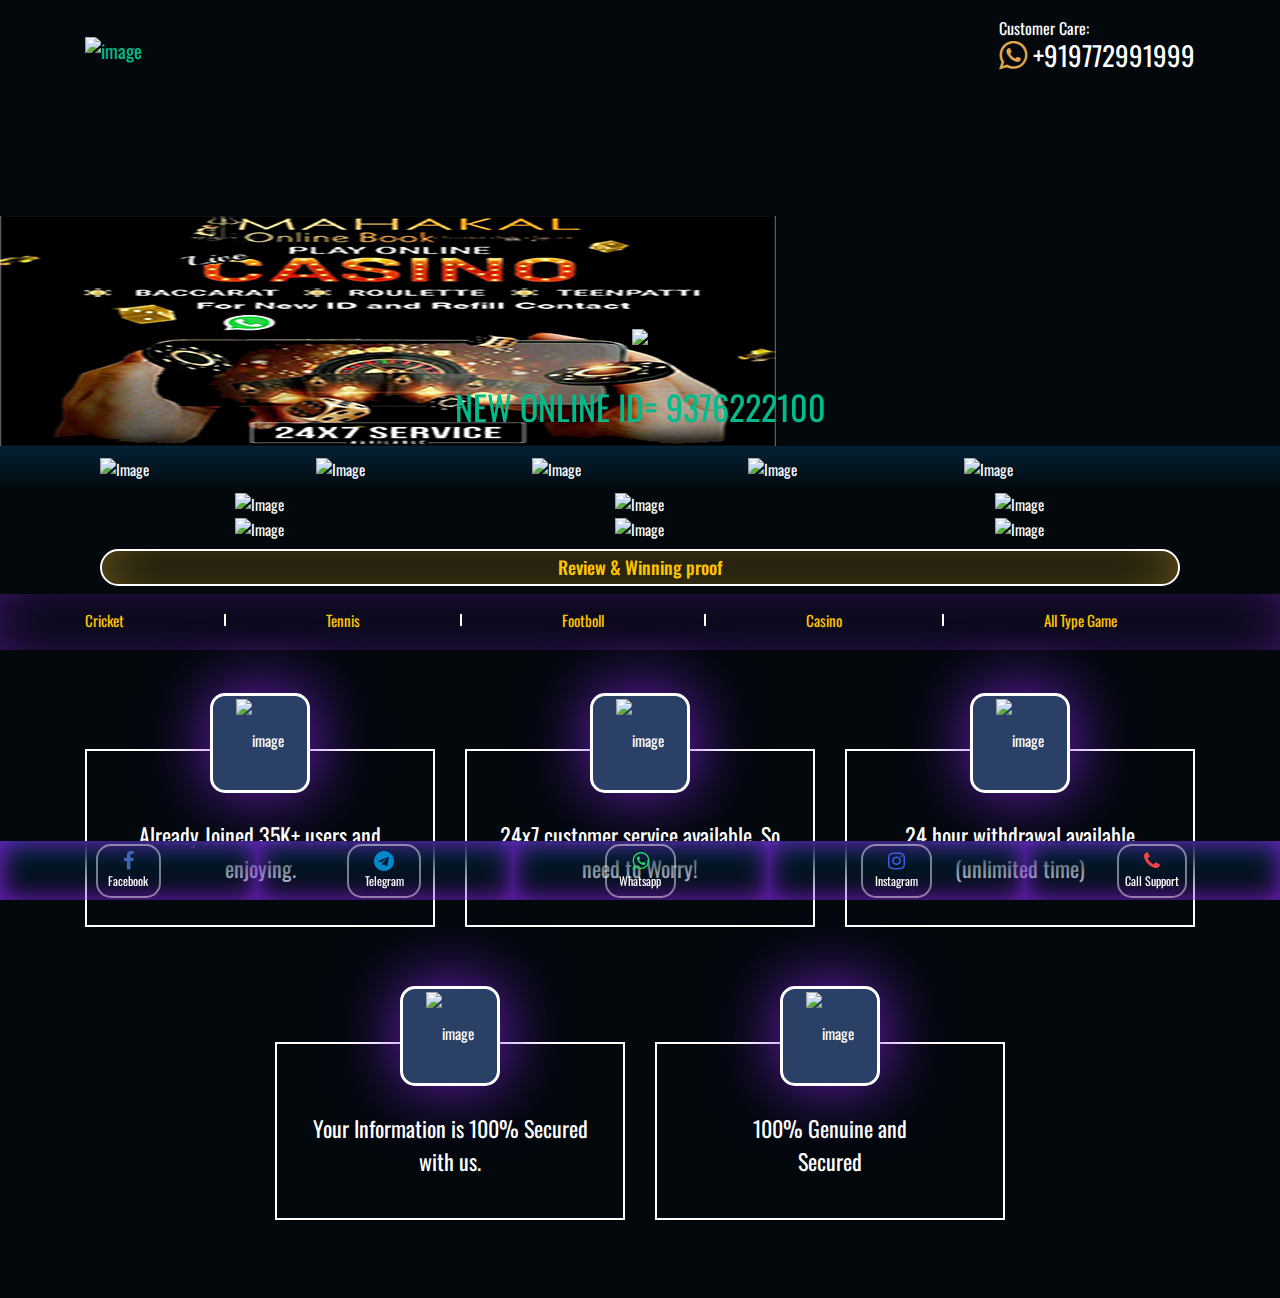
==== index.html @ 8f279225 "First commit" ====
<!DOCTYPE html>
<html lang="en">
<head>
  <title>Mahakaal Online</title>
  <meta charset="utf-8">
  <meta name="viewport" content="width=device-width, height=device-height, initial-scale=1, minimum-scale=1, maximum-scale=1, user-scalable=0" />
  <link rel="icon" href="https://mahakalbook.net/frontend/image/fav.ico" type="image/ico" sizes="16x16">
  <link rel="stylesheet" href="./assests/style/style.css">
  <link rel="stylesheet" href="./assests/style/bootstrap.min.css"/>
  <link rel="stylesheet" href="./assests/style/crousal_style.css"/>
  <link href="https://stackpath.bootstrapcdn.com/font-awesome/4.7.0/css/font-awesome.min.css" rel="stylesheet"/> 
  <link href='https://fonts.googleapis.com/css?family=Oswald' rel='stylesheet'/>
  
  <style>
      .contect{
          width: 400px;
          margin: auto;
          height: 80px;
          animation-name: contactBg;
  animation-duration: 2s;
  animation-iteration-count: infinite;
  display: flex;
justify-content: center;
align-items: center;
font-size: 34px;
      }
      @keyframes contactBg {
  from {background-color: red;
       color: white;
}
  to {background-color: white;
   color: red;
}
}
  </style>
</head>
<body>

<!-- **********nav********** -->
<div class="secFix">
<nav class="navbar navbar-default navCustom" id="header">
  <div class="container">
    <div class="navbar-header">
      <a class="navbar-brand pull-left" href="https://mahakalbook.net">
        <img src="https://mahakalbook.net/public/uploads/14255d40-a166-11ec-a3b0-97898195c994.png" alt="image"/>
      </a>
    </div>
    <div class="wpSec">
        <a href="https://wa.me/+919772991999" target="__blank" class="wpNum">
        <i aria-hidden="true" class="fa fa-whatsapp"></i>
        +919772991999<small>Customer Care: </small></a>
    </div>
  </div>
</nav>

<section class="bannerSec">
<div id="demo" class="carousel slide" data-ride="carousel">
<div class="carousel-inner">


                <div class="carousel-item   active">
                    <a href="./ad-link.html" target="_blank">
          <img src="./assests/images/casino1.jpg" alt="Image" class="banImg"></a>
        </div>
          <!-- <div class="carousel-item">
          <img src="./assests/images/casino2.jpg" alt="Image" class="banImg">
        </div>
        <div class="carousel-item">
            <img src="./assests/images/casino3.jpg" alt="Image" class="banImg">
          </div>
    -->
</div>
</div>
<a href="#" target="__blank" class="contact_arr"><img src="https://mahakalbook.net/frontend/image/banarr.gif"/></a>
<a href="https://wa.me/+919376222100" target="__blank" class="contact_btn">
    <!-- <img src="https://mahakalbook.net/public/uploads/04a029d0-a167-11ec-9ce9-b9666532a06b.gif"/> -->
    <div class="contect">
        NEW ONLINE ID= 9376222100
    </div>
</a>
<!--<a href="" target="__blank" class="contact_btn tele_btn"><img src="https://mahakalbook.net/frontend/image/telegram.gif"/></a>-->
</section>

</div>

<section class="bxSec1 marginFrMob">
    <div class="row">
        <div class="container">
        <div class="col-md-12"> 
             <div class="col5"><img src="https://mahakalbook.net/frontend/image/bx3.png" alt="Image"/></div>  
            <div class="col5"><img src="https://mahakalbook.net/frontend/image/bx4.png" alt="Image"/></div>  
            <div class="col5"><img src="https://mahakalbook.net/frontend/image/bx6.png" alt="Image"/></div>  
            <div class="col5"><img src="https://mahakalbook.net/frontend/image/bx1.png" alt="Image"/></div>  
            <div class="col5"><img src="https://mahakalbook.net/frontend/image/bx2.png" alt="Image"/></div> 
        </div>  
        </div>  
    </div>  
</section>



<section class="bxSec2">
    <div class="container">
        <div class="row">
            <div class="col5">
                <div href="#" class="hovWatsappmn">
                    <img src="https://mahakalbook.net/frontend/image/bx6.jpg" alt="Image" class="bhovg"/>
                    <a href="https://wa.me/+919376222100" target="__blank" class="hovWatsapp">
                        <img src="https://mahakalbook.net/frontend/image/wp.png" alt="Image"/>
                    </a>
                </div>  
            </div>  
            <div class="col5">
                <div href="#" class="hovWatsappmn">
                    <img src="https://mahakalbook.net/frontend/image/bx7.jpg" alt="Image" class="bhovg"/>
                    <a href="https://wa.me/+919376222100" target="__blank" class="hovWatsapp">
                        <img src="https://mahakalbook.net/frontend/image/wp.png" alt="Image"/>
                    </a>
                </div>  
            </div>
            <div class="col5">
                <div href="#" class="hovWatsappmn">
                    <img src="https://mahakalbook.net/frontend/image/bx8.jpg" alt="Image" class="bhovg"/>
                    <a href="https://wa.me/+919376222100" target="__blank" class="hovWatsapp">
                        <img src="https://mahakalbook.net/frontend/image/wp.png" alt="Image"/>
                    </a>
                </div>  
            </div>
            <div class="col5">
                <div href="#" class="hovWatsappmn">
                    <img src="https://mahakalbook.net/frontend/image/bx9.jpg" alt="Image" class="bhovg"/>
                    <a href="https://wa.me/+919376222100" target="__blank" class="hovWatsapp">
                        <img src="https://mahakalbook.net/frontend/image/wp.png" alt="Image"/>
                    </a>
                </div>  
            </div>
            <div class="col5">
                <div href="#" class="hovWatsappmn">
                    <img src="https://mahakalbook.net/frontend/image/bx10.jpg" alt="Image" class="bhovg"/>
                    <a href="https://wa.me/+919376222100" target="__blank" class="hovWatsapp">
                        <img src="https://mahakalbook.net/frontend/image/wp.png" alt="Image"/>
                    </a>
                </div>  
            </div>
            <div class="col5">
                <div href="#" class="hovWatsappmn">
                    <img src="https://mahakalbook.net/frontend/image/bx15.jpg" alt="Image" class="bhovg"/>
                    <a href="https://wa.me/+919376222100" target="__blank" class="hovWatsapp">
                        <img src="https://mahakalbook.net/frontend/image/wp.png" alt="Image"/>
                    </a>
                </div>  
            </div>
            
            </div>
        </div>      
    </div>  
</section>


<section class="screenShtSec">
    <div class="row">
         <div class="container marginBtm0">
            <div class="col-md-12 text-center">
                <h3 class="reviewTxt">Review & Winning proof</h3>
            </div>
            <div class="col-md-12">
            
            
                <div id="myCarousel2" class="carousel slide w-100 myCarousel2" data-ride="carousel" style="display: none;">
                    <div class="carousel-inner w-100" role="listbox">
                  

                                                                <div class="carousel-item  active">
                                        <div class="col-lg-2 col-xs-6">
                                            <div class="imgBrder">
                                                <img src="https://mahakalbook.net/public/uploads/9589a5d0-a167-11ec-86af-5df117c890eb.jpeg" class="img-fluid">
                                            </div>
                                        </div>
                                    </div>
                                      <div class="carousel-item  ">
                                        <div class="col-lg-2 col-xs-6">
                                            <div class="imgBrder">
                                                <img src="https://mahakalbook.net/public/uploads/9589aee0-a167-11ec-88fa-71860b5549ff.jpeg" class="img-fluid">
                                            </div>
                                        </div>
                                    </div>
                                      <div class="carousel-item  ">
                                        <div class="col-lg-2 col-xs-6">
                                            <div class="imgBrder">
                                                <img src="https://mahakalbook.net/public/uploads/9589b3d0-a167-11ec-a5bf-11124da50a1b.jpeg" class="img-fluid">
                                            </div>
                                        </div>
                                    </div>
                      
                
                    </div>
                    <a class="carousel-control-prev  w-auto" href="#myCarousel2" role="button" data-slide="prev">
                        <span class="carousel-control-prev-icon" aria-hidden="true"></span>
                        <span class="sr-only">Previous</span>
                    </a>
                    <a class="carousel-control-next  w-auto" href="#myCarousel2" role="button" data-slide="next">
                        <span class="carousel-control-next-icon" aria-hidden="true"></span>
                        <span class="sr-only">Next</span>
                    </a>
            </div>
            
            
            </div>
            </div>
          </div>
</section>


<section class="playListSec">
    <div class="container">
        <div class="row">
            <div class="col-sm-12">
                <ul class="playList">
                    <li>Cricket</li>
                    <li>Tennis</li>
                    <li>Footboll</li>
                    <li>Casino</li>
                    <li>All Type Game</li>
                </ul>
            </div>
        </div>
    </div>
</section>

<section class="serviceSec">
    <div class="container">
        <div class="row">
            <div class="col-sm-4 py-2 my-2">
                <div class="serviceBx">
                    <div class="serviceBxImg align-middle">
                        <img src="https://mahakalbook.net/frontend/image/serImg1.png" alt="image"/>
                    </div>
                    <span>
                        Already Joined 35K+ 
                        users and enjoying.
                    </span>
                </div>
            </div>
            <div class="col-sm-4 py-2 my-2">
                <div class="serviceBx">
                    <div class="serviceBxImg align-middle">
                        <img src="https://mahakalbook.net/frontend/image/serImg2.png" alt="image"/>
                    </div>
                    <span>
                        24x7 customer service 
                        available. So need to Worry!

                    </span>
                </div>
            </div>
            <div class="col-sm-4 py-2 my-2">
                <div class="serviceBx">
                    <div class="serviceBxImg align-middle">
                        <img src="https://mahakalbook.net/frontend/image/serImg3.png" alt="image"/>
                    </div>
                    <span>
                        24 hour withdrawal available 
                        (unlimited time)
                    </span>
                </div>
            </div>
        </div>
        <div class="row justify-content-md-center">
            <div class="col-sm-4 py-2 my-2">
                <div class="serviceBx">
                    <div class="serviceBxImg align-middle">
                        <img src="https://mahakalbook.net/frontend/image/serImg4.png" alt="image"/>
                    </div>
                    <span>
                        Your Information is 100% 
                        Secured with us.
                    </span>
                </div>
            </div>
            <div class="col-sm-4 py-2 my-2">
                <div class="serviceBx">
                    <div class="serviceBxImg align-middle">
                        <img src="https://mahakalbook.net/frontend/image/serImg5.png" alt="image"/>
                    </div>
                    <span>
                        100% Genuine and <br/>
                        Secured
                    </span>
                </div>
            </div>
        </div>
    </div>
</section>

        <section class="bottomTab">
    <ul>
         <li><a href="https://www.facebook.com/mahakalonlineofficial/"><i aria-hidden="true" class="fa fa-facebook" style="color:#4267B2"></i> <br/> Facebook </a></li>
        <li><a href="https://t.me/joinchat/AAAAAEtzOKhQJ_9k1WWekQ"><i aria-hidden="true" class="fa fa-telegram" style="color:#0088cc"></i> <br/> Telegram</a></li>
        <li><a href="https://wa.me/+919376222100"><i aria-hidden="true" class="fa fa-whatsapp" style="color:#25d366"></i> <br/> Whatsapp </a></li>
       
        <li><a href="https://instagram.com/mahakalonlineofficial?utm_medium=copy_link"><i aria-hidden="true" class="fa fa-instagram" style="color:#405DE6"></i> <br/> Instagram </a></li>
        
        <li><a href="tel:+919772991999"  ><i aria-hidden="true" class="fa fa-phone" style="color:#ff4747f2"></i> <br/>Call Support </a></li>
    </ul>
</section>
<script src="https://ajax.googleapis.com/ajax/libs/jquery/3.3.1/jquery.min.js"></script>
<script src="https://cdnjs.cloudflare.com/ajax/libs/popper.js/1.14.7/umd/popper.min.js"></script>
<script src="https://maxcdn.bootstrapcdn.com/bootstrap/4.3.1/js/bootstrap.min.js"></script>
<script src="./assests/script/script.js"></script>
 <script>
    $(document).ready(function(){
        $('.carousel').carousel({
          interval: 3000
        });
    });
</script> 
 
</body>
</html>
---- assests/style/style.css ----
/* ********css******** */

body{
	margin:0;
	padding:0;
	background-color:#02080c!important;
	font-family:Oswald!important;	
	overflow-x:hidden;
}
html {
  scroll-behavior: smooth;
}
ul,li{
	margin:0;
	padding:0;
	list-style:none;
}
a{
	text-decoration:none;
}
p{
	color:#5c5c5c;
	font-size:15px;
}
textarea{
	resize:none;
	
}


.navCustom{
	min-height:90px!important;	
	z-index:999;	
	padding: 8px 15px 0!important;	
}
.navbar-default{
	background-color:#02080c !important;
	border:0!important;
}
.wpNum {
	font-size: 38px;
	color: #fff;
	margin-top: 10px;
	display: inline-block;
}
.wpNum i{
	color:#25d366;
	font-size:50px;
}
.wpSec{
	float:right;
}


.playListSec{
	margin:0;
	padding:20px 0;
box-shadow: 1px -1px 64px -17px rgba(161,39,255,0.54) inset;
-webkit-box-shadow: 1px -1px 64px -17px rgba(161,39,255,0.54) inset;
-moz-box-shadow: 1px -1px 64px -17px rgba(161,39,255,0.54) inset;
}
/* .welLeft {
	margin-top:30px;
} */
.welLeft span{
	font-size:37px;
	color:#fff;
	font-weight:bold;
}
.welLeft h2{
	font-size:61px;
	color:#f3c403;
	font-weight:bold;
	text-transform:uppercase;
	margin:0;
}
.welLeft p{
	font-size:25px;
	color:#fff;
}
.welrgt ul li {
	background-color: #021724;
	font-size: 25px;
	color: #000;
	display: inline-block;
	width: 100%;
	margin-bottom: 5px;
	line-height: 19px;
	padding: 10px 0;
}
.welrgt ul li p {
	display: flex;
	margin: 0;
	margin-top: 5px;
	color: #fff;
	font-weight: bold;
}
.welrgt ul li span {
	font-size: 25px;
	color: #000;
	padding: 0;
	float: left;
	min-width: 60px;
	text-align: center;
	line-height: 23px;
}
.welrgt ul li span img{
	width:32px;
}
.userSec{
	background-color:#fff;
	border-radius:10px;
	padding:15px;
	text-align:center;
	display:inline-block;
	width:100%;
}
.userSecMn .userSecList{
	display:inline-block;
	width:80%;
	border-top:1px solid #ddd;
	padding:10px 0;
	line-height:10px;
}
.userSecMn .userSecList span {
	float: left;
	color: #000;
}
.userSecMn .userSecList p{
	float:right;
	margin:0;
	
}

.topWinner{
	margin-top:20px;
}
/* #myCarousel3 .carousel-control-next,
#myCarousel2 .carousel-control-next {
	right: -16px!important;
}

#myCarousel3 .carousel-control-prev,
#myCarousel2 .carousel-control-prev {
	left: -16px!important;
}
#myCarousel2 .carousel-item,
#myCarousel3 .carousel-item{
	background-color:#0b0b0b;
	text-align:center;
	padding:20px;
} */
#myCarousel2 {
	padding: 20px;
	padding-top: 0;
}
#myCarousel2 .carousel-item {
	/* background-color: #0b0b0b; */
	text-align: center;
	padding: 26px;
	background: transparent;
}
.sportSec{
	margin-top:20px;	
}
.screenShtSec .imgBrder {
	padding: 13px;
	display: inline-block;
	width:100%;
}
.screenShtSec .imgBrder img {
	max-width: 100%;
	height: 296px!important;
	width: 163px!important;
}

#header{
  height: 92px;
  transition: all 0.4s ease;
}
#header.sticky {
   text-align: center;
  position:fixed;
  font-size: 24px;
  line-height: 48px;
  height: 48px;
  background: #efc47D;
  padding-left: 20px;
  width:100%;
  top:0;
}
#header.sticky img{
	height:30px;
}
.wpNum{
	margin-left:15px;
	font-size: 27px;
	position:relative;
}
.wpNum i {
    color: #e0a84b;
    font-size: 33px;
}

.wpNum:hover{
	color:#fff;
	text-decoration:none;
	opacity:0.6;
	transition: all 0.4s ease;
}
#header.sticky .wpNum {
	font-size: 22px;
}
#header.sticky .wpNum i {
	font-size: 26px;
} 
.fixBtn {
	position: fixed;
	bottom: 100px;
	right: 10px;
	padding: 2px 12px;
	background-color: #25d366;
	font-weight: bold;
	color: #fff;
	transition: all 0.4s ease;
	border-radius: 18px;
	text-transform: uppercase;
	line-height: 25px;
	border: 2px solid #fff;
	border-right: 0;
	font-size: 12px;
	/* width: 300px; */
}
.fixBtn i{
	font-size: 14px;
	margin-right: 5px;
}
/* .fixBtn:hover{
	background-color:#fff;
	color:#25d366;
	text-decoration:none;
	border:2px solid #25d366;
	border-right:0;
	 margin-right:0px
}
.fixBtn:hover i{
	color:#25d366;
}
.fixBtn i {
	color: #fff;
	font-size: 28px;
	margin-top: 1px;
	display: inline-block;
	float: left;
	margin-right: 7px;
} */
.fixBtn2{
	position:fixed;
	bottom:60px;
	right:10px;
	background-color:#2ba0d9;
	padding: 2px 12px;
	font-weight: bold;
	color: #fff;
	transition: all 0.4s ease;
	border-radius: 18px;
	text-transform: uppercase;
	line-height: 25px;
	border: 2px solid #fff;
	border-right: 0;
	font-size: 12px;
}
/* .fixBtn2:hover{
	background-color:#fff;
	color:#2ba0d9;
	text-decoration:none;
	border:2px solid #2ba0d9;
	border-right:0;
}
.fixBtn2:hover i{
	color:#2ba0d9;
} */
.wpNum small {
	position: absolute;
	top: -19px;
	left: 0;
	font-size: 16px;
}
.tegram i{
	color:#068db3;	
}
.wpNumMob{
	display:none;
}

.carousel-caption{
	top:0!important;
	bottom:inherit!important;
	text-align:left!important;
	text-transform:uppercase;
}
.carousel-caption p{
	color:#000!important;
	margin-bottom:0!important;
	font-size:33px!important;
}
.carousel-caption{
	color:#000!important;
}
.carousel-caption h3{
	font-size:65px!important;
}
.carousel-caption h4{
	font-size:60px!important;
	font-weight:bold;
	background-color:#000;
	color:#fff!important;
	text-align:center;
	display:inline-block!important;
	width:auto!important;
	padding:0 10px;
}

footer{
	text-align:center;
	text-transform:uppercase;
	padding:20px 0;
	background-color:#041f31;
	margin-top:30px;
}
.bannerSec .banImg{
	width:100%;
	min-height: 155px;
	/*height:auto;*/
}
.bannerSec{
	position:relative;
	margin-top: 124px;
}

.contact_arr{
	bottom:100px;
	display:inline-block;
	position:absolute;
	z-index:9999;
	width:100%;
	text-align:center;
}
.contact_btn{
	bottom:0px;
	display:inline-block;
	position:absolute;
	z-index:9999;
	width:100%;
	text-align:center;
}
.contact_btn img{
	width:720px;
}
.playList li{
	float:left;
	border-right:2px solid #fff;
	margin-right:100px;
	padding-right:100px;
	color:#ffc600;
	line-height: 12px;
}
.playList li:last-child{
	margin:0;
	padding:0;
	border:0;
	
}
.serviceBx {
	border: 2px solid #fff;
	padding: 20px;
	position: relative;
	text-align: center;
	margin-top: 83px;
	min-height: 178px;
}
.serviceBx span {
	font-size: 22px;
	color: #fff;
	display: inline-block;
	width: 100%;
	margin-bottom: 20px;
}
.serviceBxImg {
	display: inline-block;
	width: 100px;
	height: 100px;
	border: 3px solid #fff;
	background-color: #2b4066;
	border-radius: 15px;
	line-height: 82px;
	margin-top: -78px;
	margin-bottom: 26px;
box-shadow: 1px -1px 64px 3px rgba(148,39,255,0.7);
-webkit-box-shadow: 1px -1px 64px 3px rgba(148,39,255,0.7);
-moz-box-shadow: 1px -1px 64px 3px rgba(148,39,255,0.7);
}
.serviceBxImg img{
	display:inline-block;
}
.reviewTxt {
	font-family: Roboto;
	font-size: 18px;
	color: #ffc501;
	border: 2px solid #fff;
	border-radius: 30px;
	padding: 6px;
	margin-top: 8px;
box-shadow: 1px -1px 64px -17px rgba(255,195,39,0.54) inset;
-webkit-box-shadow: 1px -1px 64px -17px rgba(255,195,39,0.54) inset;
-moz-box-shadow: 1px -1px 64px -17px rgba(255,195,39,0.54) inset;
}
.col5 {
	width: 20%;
	padding: 1;
	float: left;
}
.col5 img {
	width: 100%;
}
.marginFrMob{
	padding:10px 0;
	background: #032235; /* Old browsers */
background: -moz-linear-gradient(top,  #032235 0%, #0000 100%); /* FF3.6-15 */
background: -webkit-linear-gradient(top,  #032235 0%,#0000 100%); /* Chrome10-25,Safari5.1-6 */
background: linear-gradient(to bottom,  #032235 0%,#0000 100%); /* W3C, IE10+, FF16+, Chrome26+, Opera12+, Safari7+ */
filter: progid:DXImageTransform.Microsoft.gradient( startColorstr='#032235', endColorstr='#0000',GradientType=0 ); /* IE6-9 */

}
.hovWatsappmn{
	position:relative;
	text-align:center;
	display:inline-block;
	width:100%;
	height:100%;
}
.hovWatsappmn img{
	width:100%;
}
.hovWatsapp {
	position: absolute;
	transform: translate(-50%, -50%);
	top: 50%;
	left: 50%;
	display: none;
	width: 36px;
	height: 36px;
	transition: 4s;
}
.hovWatsappmn:hover .hovWatsapp{
	display:block;
}
.hovWatsappmn:hover .bhovg{
	webkit-filter: blur(2px); /* Chrome, Safari, Opera */
    filter: blur(2px);
}
#myCarousel .carousel-item .col5 {
	width: 20%!important;
	padding: 2px!important;
}
#myCarousel .col5 img {
	width: 100%;
}
.screenShtSec1{
	padding-top:10px;
		background: #032235; /* Old browsers */
background: -moz-linear-gradient(top,  #032235 0%, #0000 100%); /* FF3.6-15 */
background: -webkit-linear-gradient(top,  #032235 0%,#0000 100%); /* Chrome10-25,Safari5.1-6 */
background: linear-gradient(to bottom,  #032235 0%,#0000 100%); /* W3C, IE10+, FF16+, Chrome26+, Opera12+, Safari7+ */
filter: progid:DXImageTransform.Microsoft.gradient( startColorstr='#032235', endColorstr='#0000',GradientType=0 ); /* IE6-9 */

}
.bxSec2 .col5{
	width:33.333%;
	/*width:49.333%;*/
}


/* *****************bottom tab ****************** */

.bottomTab{
	background: #032235; /* Old browsers */
	background: -moz-linear-gradient(top,  #032235 0%, #0000 100%); /* FF3.6-15 */
	background: -webkit-linear-gradient(top,  #032235 0%,#0000 100%); /* Chrome10-25,Safari5.1-6 */
	background: linear-gradient(to bottom,  #032235 0%,#0000 100%); /* W3C, IE10+, FF16+, Chrome26+, Opera12+, Safari7+ */
	filter: progid:DXImageTransform.Microsoft.gradient( startColorstr='#032235', endColorstr='#0000',GradientType=0 ); /* IE6-9 */
	display:inline-block;
	width:100%;
	position:fixed;
	bottom:0;
}
.bottomTab ul{
	padding:0;
	margin:0;
}
.bottomTab ul li{
	float:left;
	width:20%;
	font-size:12px;
}
.bottomTab ul li a {
	display: inline-block;
	width: 100%;
	text-align: center;
	color: #fff;
	padding:10px 5px;

	box-shadow: 1px -1px 25px 3px rgba(148,39,255,0.7) inset;
-webkit-box-shadow: 1px -1px 25px 3px rgba(148,39,255,0.7) inset;
-moz-box-shadow: 1px -1px 25px 3px rgba(148,39,255,0.7) inset;
}

.bottomTab ul li ::before{
	padding: 5px 25px 25px 25px;
	border: 2px solid #ffffff75;;
	border-radius: 15px;
}


.bottomTab ul li a i{
	font-size:20px;
	color:#ffc600;	
}
.bottomTab ul li a:hover{
	background-color: #021d2e;
	text-decoration:none;
}
.serviceSec{
	margin-bottom: 62px;
}

/* **********Responsive*********** */

@media (max-width: 1360px) {
	.sport-list-item{
		width: calc(10% - 4px);
	}
}
@media (max-width: 990px) {
	.sport-list-item{
		width: calc(15% - 4px);
	}
	.playList li {
		border-right: 0;
		margin-right: 0;
		padding-right: 0;
		width: 50%;
		border: 0;
		padding: 12px;
		background-color: #01121c;
		border: 1px solid #012033;
	}
	.playList li:last-child {
		border-right: 0;
		margin-right: 0;
		padding-right: 0;
		width: 100%;
		border: 0;
		padding: 12px;
		background-color: #01121c;
		border: 1px solid #012033;
	}
}
@media (max-width: 800px) {
	.navCustom .navbar-brand img{
		width: 200px;
	}
	.sport-list-item{
		width: calc(21% - 4px);
	}
}
@media (max-width: 768px) {

	.sport-list-item {
		width: calc(23% - 1px);
	}
	.casino-banners-list .casino-banner-item {
		width: calc(50% - 10.75px);
		margin: 10px;
		margin-left: 0;
		margin-top: 0;
	}
	.bannerSec{
		position:relative;
		margin-top: 0;
	}
	.navCustom .navbar-brand img{
		width: 100%;
	}
	.wpSec {
		width: 100%;
		text-align: center;
		background-color: #27343c;
		margin-top: 12px;
		padding: 5px 0;
		
	}
	.wpNum {
		font-size: 16px;
		margin:0;
	}
	.wpNum i{
		font-size:27px;
	}
	.navbar-header{
		
		width:50%;
		margin:0 auto;
	}
	.wpNum small {
		position: absolute;
		top: -19px;
		left: 0;
		font-size: 13px;
	}
	.contact_btn img{
		width:90%;
	}
	.contact_btn {
		bottom: -60px;
	}
	.tele_btn{
		bottom:-74px;
	}
}
@media (max-width: 667px) { 
	.sport-list-item {
		width: calc(31% - 4px);
	}
	.titleSec h3 {
		font-size: 21px;
	}
	.titleSec p {
		font-size: 15px;
	}
	.titleSec p a {
		display:inline-block;
	}
	.welLeft h2 {
		font-size: 40px;
	}
	.welLeft span {
		font-size: 30px;
	}
	.welLeft p {
		font-size: 16px;
		color: #fff;
	}
	.playListSec {
		margin: 10px 0;
	}
	.carousel-caption p {
		font-size: 18px !important;
	}
	.carousel-caption h3 {
		font-size: 37px !important;
	}
	.carousel-caption h4 {
		font-size: 31px !important;
		display: inline-block;
	}
	.carousel-caption a img {
		width: 200px !important;
	}
	.carousel-caption {
		color: #000 !important;
		width: 87% !important;
		left: 10% !important;
	}
	.carousel-item > img{
		height:351px;
		margin-left: 0;
	}
	.serviceBx {
		padding: 10px;
		margin-top: 18px;
		min-height: auto;
		border-radius: 0px 25px;
		box-shadow: 1px -1px 64px 3px rgba(148,39,255,0.3);
-webkit-box-shadow: 1px -1px 64px 3px rgba(148,39,255,0.3);
-moz-box-shadow: 1px -1px 64px 3px rgba(148,39,255,0.3);
	}
	.serviceBxImg {
		width: 45px;
		height: 45px;
		line-height: 38px;
		margin-top: -36px;
		margin-bottom: 0;
	}
	.serviceBxImg img {
		width: 17px;
	}
	.serviceBx span {
		font-size: 15px;
	}
	.serviceBx span br{
		display:none;
	}
	.contact_arr {
		bottom: 58px;
	}
	.contact_arr img{
		height: 50px;
	}
	.serviceBx span {
		font-size: 15px;
		margin-bottom: 0;
	}
	#myCarousel2 .carousel-item {
		background: url("../image/phn.png") no-repeat center center;
		background-size: auto 100%;
	}
	.marginFrMob{
		margin-top:30px;
	}
	#myCarousel .carousel-item .col5 {
		width: 100% !important;
		padding: 2px !important;
	}
	.marginFrMob {
		padding: 0px;
	}
	.col5 {
		padding-top: 0;
	}
	.screenShtSec1 {
		padding-top: 0;
	}
	.secFix {
		position: fixed;
		top: 0;
		left: 0;
		z-index: 9999;
		height: 322px;
		background-color: #000;
	}
	.marginFrMob{
		margin-top: 324px;
	}
	.customerIcon{
		height: 15px;
		margin-top: -4px;
		margin-right: 2px;
	}
	.bannerSec{
		position:relative;
		margin-top: 0;
	}
}
@media (max-width: 500px) { 
	.bannerSec{
		position:relative;
		margin-top: 0;
	}
	.wpSec {
		margin-top: 0px;
	}
	.sport-list-item {
		width: calc(30% - 4px);
	}
	.navCustom .navbar-brand img{
		width:250px;
		margin-top: -35px;
	}
	.wpSec {
		width: 100%;
		text-align: center;
		background-color: #27343c;
		margin-top: -10px !important;
		padding: 5px 0;
		box-shadow: 1px -1px 25px 3px rgba(148,39,255,0.3) inset;
-webkit-box-shadow: 1px -1px 25px 3px rgba(148,39,255,0.3) inset;
-moz-box-shadow: 1px -1px 25px 3px rgba(148,39,255,0.3) inset;
		/* margin-top: 10px; */
	}
	
	.wpNum {
		font-size: 15px;
		margin: 0;
		width: 100%;
	}
	.wpNum small {
		position: absolute;
		top: 0;
		left: 5px;
		font-size: 17px;
	}
	.wpNum {
		font-size: 16px;
		margin: 0;
		width: 100%;
		text-align: right;
		padding: 0 10px;
	}
	.wpNum i {
		font-size: 25px;
	}
	.tegram i{
		font-size: 42px;
	}
	.wpNumMob{
		margin-top: -18px;
		display: inline-block;
		float: left;
		font-size: 12px;
		text-align: left;
		padding:0;
	}
	.wpNumDek{
		display:none;
	}
	.tegram{
		position: absolute;
		top: 11px;
		right:20px;
		width:auto;
	}
	#header.sticky .wpNum  {
		font-size: 16px;
	} 
	#header.sticky .wpNum i {
		font-size: 16px;
	} 
	#header.sticky .wpNumMob {
	font-size: 12px;
	margin-top: -13px;
	}
	#header.sticky {
		font-size: 24px;
		line-height: 12px;
	}

	.carousel-item > img {
		/*height: auto;*/
		height:155px;
		margin-left: 0;
	}
	
	.welrgt ul li span {
		font-size: 25px;
		min-width: 34px;
		text-align: center;
		line-height: 22px;
	}
	.welrgt ul li span img {
		width: 23px;
		margin-top: 2px;
	}
	.welrgt ul li p {
		font-weight: normal;
	}
	.carousel-caption p {
		font-size: 15px !important;
	}
	.carousel-caption h3 {
		font-size: 26px !important;
	}
	.carousel-caption h4 {
		font-size: 22px !important;
		padding-bottom: 3px;
	}
	.carousel-caption a img {
		width: 100% !important;
		margin-top: 27px;
	}
	.carousel-caption {
		color: #000 !important;
		width: 82% !important;
		left: 10% !important;
	}
	.navbar-header {
		width: 100%;
	}
	.contact_arr {
		bottom: 24px;
	}
	.contact_arr img {
		height: 22px;
	}
	.playList li {
		border-right: 0;
		margin-right: 0;
		padding-right: 0;
		 width: auto;
		border: 0;
		padding: 5px 9px;
		background-color: #01121c;
		border: 1px solid #012033;
	}
	.playList li:last-child {
		border-right: 0;
		margin-right: 0;
		padding-right: 0;
		width: auto;
		border: 0;
		padding: 5px;
		background-color: #01121c;
		border: 1px solid #012033;
	}
}

@media (max-width: 400px) { 
	.wpSec {
		margin-top: 10px;
		border-radius: 0px 10px;
	}
	
}


h1, h2, h3, h4, h5, h6, .h1, .h2, .h3, .h4, .h5, .h6 {
    margin-bottom: 0.5rem;
    font-weight: 500;
    line-height: 1.2;
    font-family: 'Oswald' !important;
}
---- assests/style/crousal_style.css ----
/*********************************************************************/
/* Bootstrap 4 Multiple Item Carousel */
/*********************************************************************/
/* medium - display 2  */
@media (min-width: 768px) {

    .carousel-inner .carousel-item-right.active,
    .carousel-inner .carousel-item-next {
        transform: translateX(50%);
    }

    .carousel-inner .carousel-item-left.active,
    .carousel-inner .carousel-item-prev {
        transform: translateX(-50%);
    }
}

/* large - display 3 */
@media (min-width: 992px) {

    .carousel-inner .carousel-item-right.active,
    .carousel-inner .carousel-item-next {
        transform: translateX(33%);
    }

    .carousel-inner .carousel-item-left.active,
    .carousel-inner .carousel-item-prev {
        transform: translateX(-33%);
    }
}

@media (max-width: 768px) {
    .carousel-inner .carousel-item>div {
        display: none;
    }

    .carousel-inner .carousel-item>div:first-child {
        display: block;
    }
}

.carousel-inner .carousel-item.active,
.carousel-inner .carousel-item-next,
.carousel-inner .carousel-item-prev {
    display: flex;
}

.carousel-inner .carousel-item-right,
.carousel-inner .carousel-item-left {
    transform: translateX(0);
}
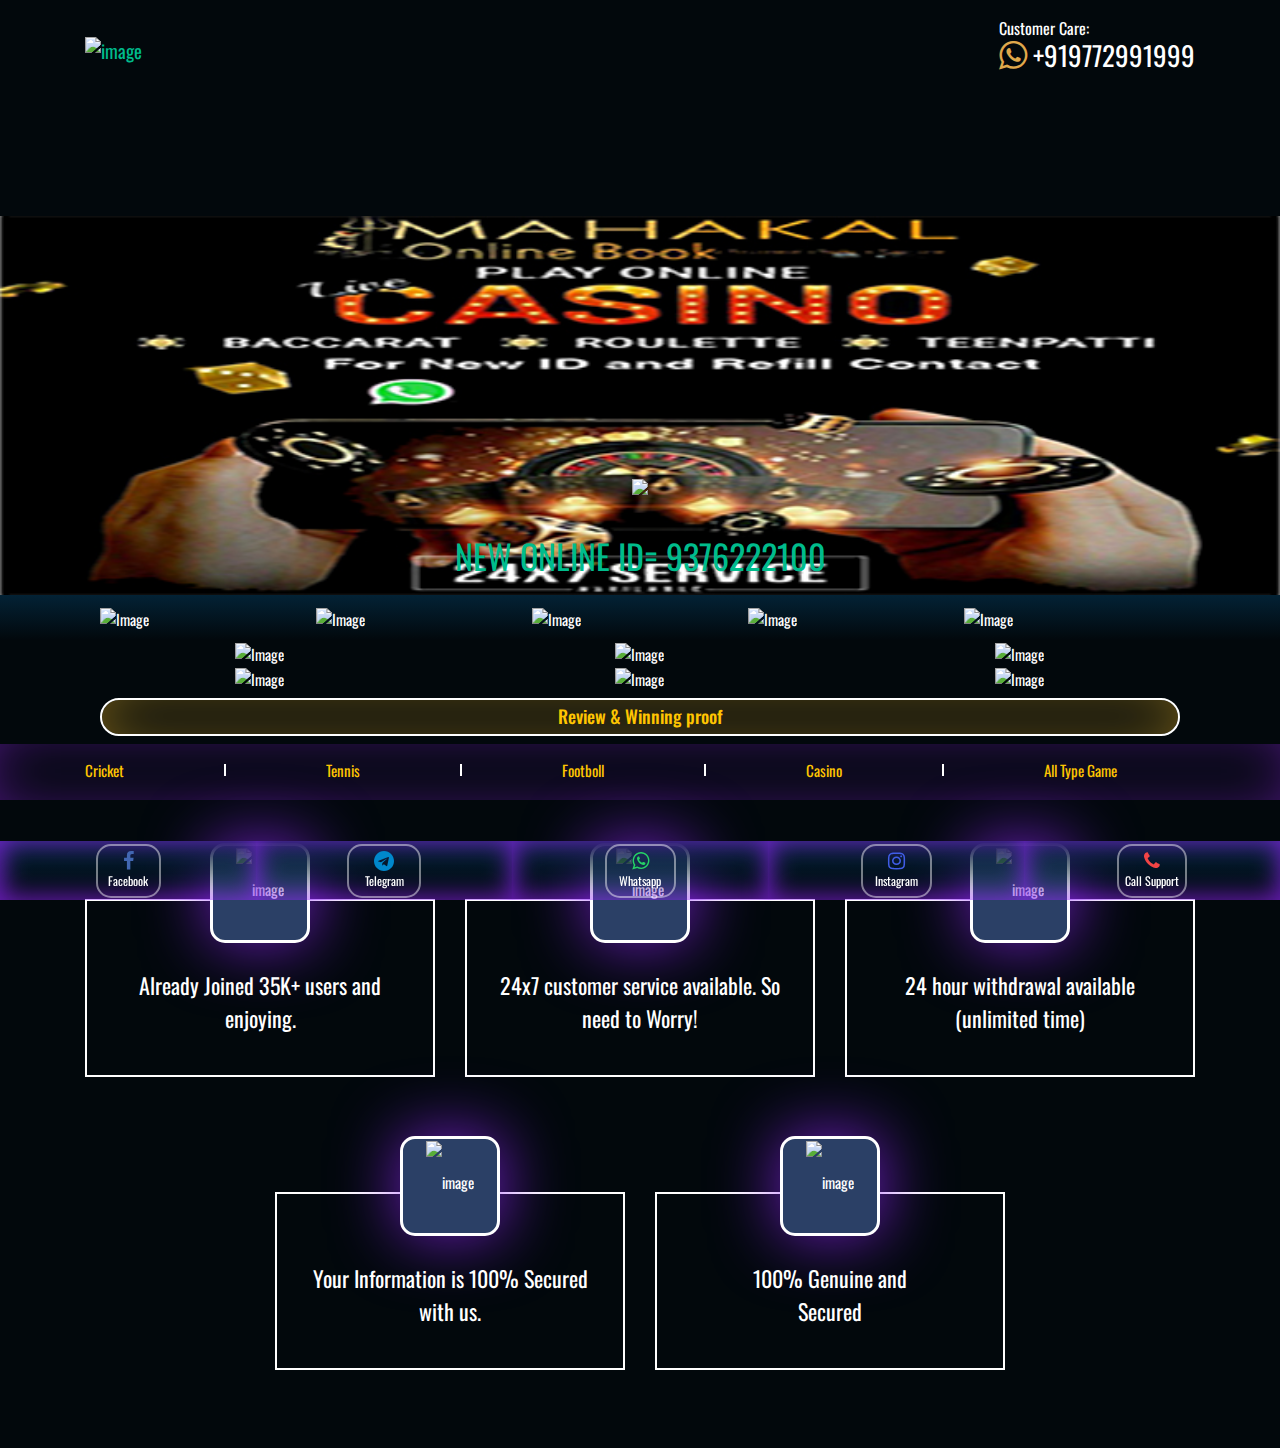
==== commit 739698a0: "change photos and link" ====
--- a/index.html
+++ b/index.html
@@ -13,7 +13,7 @@
   
   <style>
       .contect{
-          width: 400px;
+          width: 100%;
           margin: auto;
           height: 80px;
           animation-name: contactBg;
@@ -32,6 +32,20 @@
    color: red;
 }
 }
+@media only screen  and (max-width:500px) {
+        .contect{
+      font-size: 25px;
+            }
+    }
+    @media only screen  and (max-width:300px) {
+        .swiper-wrapper{
+        width: 50% !important;
+        margin: auto !important;
+      }
+      .contect{
+      font-size: 20px;
+            }
+    }
   </style>
 </head>
 <body>
@@ -54,31 +68,16 @@
 </nav>
 
 <section class="bannerSec">
-<div id="demo" class="carousel slide" data-ride="carousel">
-<div class="carousel-inner">
-
-
-                <div class="carousel-item   active">
+<div id="demo">
                     <a href="./ad-link.html" target="_blank">
           <img src="./assests/images/casino1.jpg" alt="Image" class="banImg"></a>
-        </div>
-          <!-- <div class="carousel-item">
-          <img src="./assests/images/casino2.jpg" alt="Image" class="banImg">
-        </div>
-        <div class="carousel-item">
-            <img src="./assests/images/casino3.jpg" alt="Image" class="banImg">
-          </div>
-    -->
-</div>
 </div>
 <a href="#" target="__blank" class="contact_arr"><img src="https://mahakalbook.net/frontend/image/banarr.gif"/></a>
 <a href="https://wa.me/+919376222100" target="__blank" class="contact_btn">
-    <!-- <img src="https://mahakalbook.net/public/uploads/04a029d0-a167-11ec-9ce9-b9666532a06b.gif"/> -->
     <div class="contect">
         NEW ONLINE ID= 9376222100
     </div>
 </a>
-<!--<a href="" target="__blank" class="contact_btn tele_btn"><img src="https://mahakalbook.net/frontend/image/telegram.gif"/></a>-->
 </section>
 
 </div>
@@ -294,11 +293,11 @@
 
         <section class="bottomTab">
     <ul>
-         <li><a href="https://www.facebook.com/mahakalonlineofficial/"><i aria-hidden="true" class="fa fa-facebook" style="color:#4267B2"></i> <br/> Facebook </a></li>
-        <li><a href="https://t.me/joinchat/AAAAAEtzOKhQJ_9k1WWekQ"><i aria-hidden="true" class="fa fa-telegram" style="color:#0088cc"></i> <br/> Telegram</a></li>
+         <li><a href="https://t.me/mahakalofficialonlinebook"><i aria-hidden="true" class="fa fa-facebook" style="color:#4267B2"></i> <br/> Facebook </a></li>
+        <li><a href="https://t.me/mahakalofficialonlinebook"><i aria-hidden="true" class="fa fa-telegram" style="color:#0088cc"></i> <br/> Telegram</a></li>
         <li><a href="https://wa.me/+919376222100"><i aria-hidden="true" class="fa fa-whatsapp" style="color:#25d366"></i> <br/> Whatsapp </a></li>
        
-        <li><a href="https://instagram.com/mahakalonlineofficial?utm_medium=copy_link"><i aria-hidden="true" class="fa fa-instagram" style="color:#405DE6"></i> <br/> Instagram </a></li>
+        <li><a href="#"><i aria-hidden="true" class="fa fa-instagram" style="color:#405DE6"></i> <br/> Instagram </a></li>
         
         <li><a href="tel:+919772991999"  ><i aria-hidden="true" class="fa fa-phone" style="color:#ff4747f2"></i> <br/>Call Support </a></li>
     </ul>
